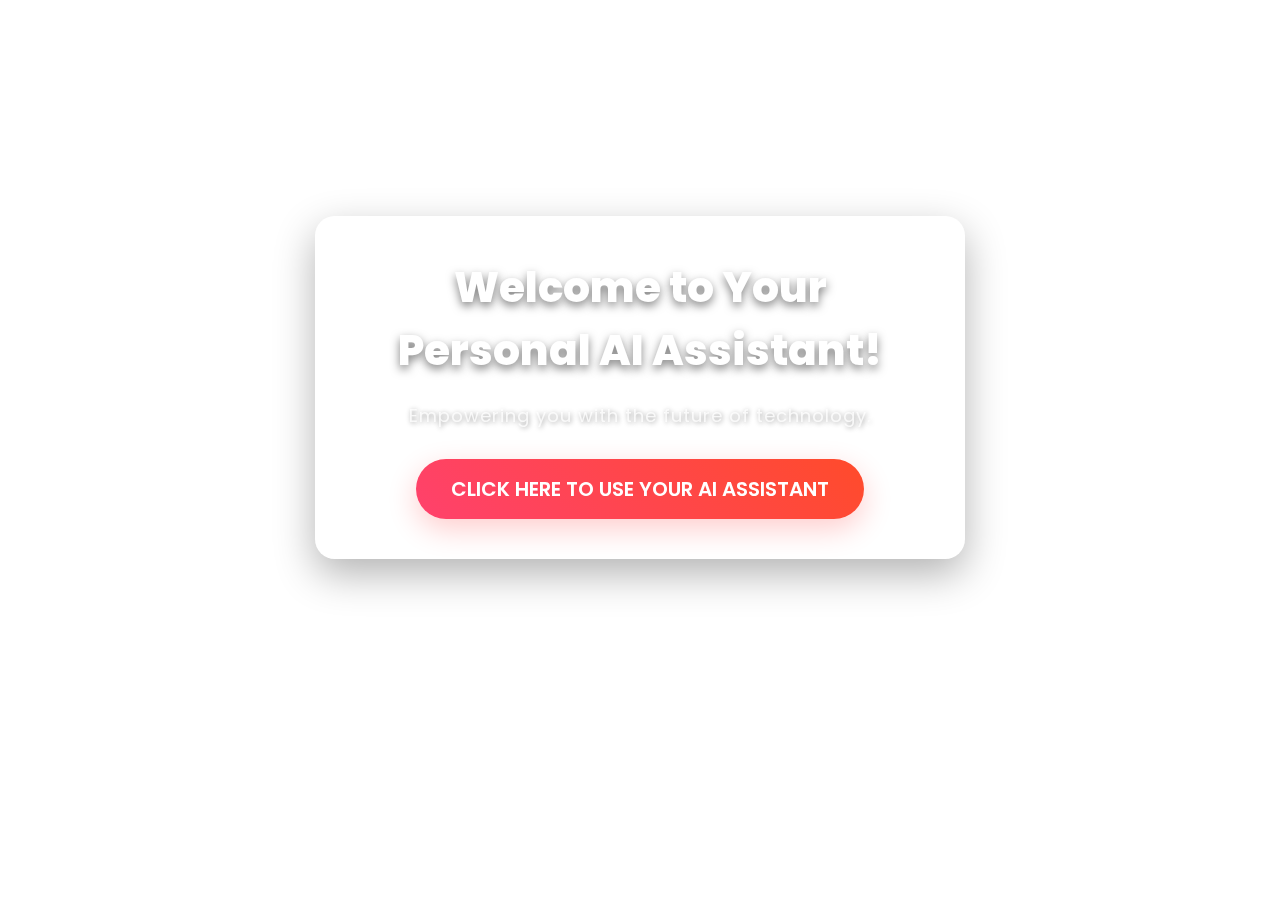
==== home.html @ 75c43264 "first commit" ====
<!DOCTYPE html>
<html lang="en">
<head>
  <meta charset="UTF-8">
  <meta name="viewport" content="width=device-width, initial-scale=1.0">
  <title>AI Virtual Assistant</title>
  <link href="https://fonts.googleapis.com/css2?family=Montserrat:wght@700&family=Poppins:wght@400;600&display=swap" rel="stylesheet">
  <link rel="stylesheet" href="styles.css">
</head>
<body class="home">
  <div class="welcome-container">
    <h1 class="tagline">Welcome to Your Personal AI Assistant!</h1>
    <p class="subheading">Empowering you with the future of technology.</p>
    <a href="index.html" class="botn">Click here to use your AI assistant</a>
  </div>
</body>
</html>
---- styles.css ----
@import url('https://fonts.googleapis.com/css2?family=Roboto:wght@400;700;900&display=swap');


* {
    padding: 0;
    margin: 0;
    box-sizing: border-box;
}

html,
body {
    height: 100%;
    width: 100%;
}

body {
    width: 100vw;
    height: 100vh;
    display: flex;
    justify-content: center;
    align-items: center;
    color: white;
    background: linear-gradient(135deg, rgba(0, 0, 0, 0.6), rgba(0, 0, 0, 0.8)), url(https://t4.ftcdn.net/jpg/05/62/74/25/360_F_562742563_PosEgK2rE0LCRcwGauTfYi8JmwYG26fu.jpg) no-repeat center center fixed;
    background-size: cover;
    position: relative;
    font-family: "Roboto", sans-serif;
}

.container {
    padding: 40px;
    position: absolute;
    left: 50%;  
    top: 50%;
    transform: translateY(-50%);  /* Keep it vertically centered */
    background-color: rgba(0, 0, 0, 0.7);
    border-radius: 15px;
    width: 40%;
    text-align: center;
    display: flex;
    align-items: center;
    justify-content: center;
    flex-direction: column;
    box-shadow: 0 0 20px rgba(0, 0, 0, 0.5);
    
    opacity: 0;  /* Start hidden */
    animation: fadeInRight 1s ease-out forwards;  /* Add a smooth fade-in and right-position animation */
}

h1 {
    font-size: 40px;
    font-weight: bold;
    text-shadow: 3px 3px 8px rgba(0, 0, 0, 0.6);
    margin-bottom: 20px;
}

p {
    color: rgb(249, 249, 7);
    font-size: 18px;
    text-shadow: 1px 1px 5px rgba(0, 0, 0, 0.4);
}

.btn {
    margin-top: 20px;
    padding: 12px 25px;
    font-size: 1.2em;
    cursor: pointer;
    color: #fff;
    background-color: #4CAF50;
    border: none;
    border-radius: 5px;
    transition: background-color 0.3s ease, transform 0.3s ease;
    box-shadow: 0 5px 15px rgba(0, 0, 0, 0.4);
}

.btn:hover {
    background-color: #2f4430;
    transform: scale(1.05);
}

.listening {
    animation: pulse 1s infinite;
    background-color: #FF6347;
    padding: 10px 20px;
    border-radius: 5px;
    box-shadow: 0 5px 15px rgba(0, 0, 0, 0.2);
}

@keyframes pulse {
    0% {
        transform: scale(1);
    }
    50% {
        transform: scale(1.1);
    }
    100% {
        transform: scale(1);
    }
}

@keyframes fadeInRight {
    0% {
        opacity: 0;
        transform: translateY(-50%) translateX(20%); /* Start 20% to the right */
    }
    100% {
        opacity: 1;
        transform: translateY(-50%) translateX(0); /* End at the desired position */
    }
}








/* Styles for home. html page*/
* {
    margin: 0;
    padding: 0;
    box-sizing: border-box;
    font-family: 'Poppins', sans-serif;
  }
  
  /* Body Styling */
  .home {
    background: linear-gradient(to bottom right, #3c0202, #87262b);
    height: 100vh;
    display: flex;
    justify-content: center;
    align-items: center;
    text-align: center;
    overflow: hidden;
    color: white;
    
    background-image: url(https://images.rawpixel.com/image_800/czNmcy1wcml2YXRlL3Jhd3BpeGVsX2ltYWdlcy93ZWJzaXRlX2NvbnRlbnQvbHIvcm00MDctMTA5Yi1rcnhsdzdraS5qcGc.jpg);
    background-repeat: no-repeat;
    background-size: cover;
    overflow: hidden;
}

  
  /* Welcome container */
  .welcome-container {
    background: rgba(255, 255, 255, 0.15);
    bottom: 7%;
    padding: 40px 50px;
    border-radius: 20px;
    box-shadow: 0 15px 40px rgba(0, 0, 0, 0.3);
    backdrop-filter: blur(10px);  /* Blurring the background for a sleek effect */
    width: 100%;
    max-width: 650px;
    position: relative;
    z-index: 10;
  }
  
  /* AI tagline styling */
  .tagline {
    font-size: 42px;
    font-weight: 800;
    color: #fff;
    text-shadow: 0 4px 10px rgba(0, 0, 0, 0.5);
    margin-bottom: 20px;
    animation: fadeIn 2s ease-in-out;
  }
  
  /* Subheading text styling */
  .subheading {
    font-size: 18px;
    font-weight: 400;
    color: rgba(255, 255, 255, 0.8);
    margin-bottom: 30px;
    letter-spacing: 1px;
    animation: fadeIn 2s ease-in-out 0.5s;
  }
  
  /* Hover and Focused button effects */
  .botn {
    font-size: 20px;
    font-weight: 600;
    color: #fff;
    background: linear-gradient(45deg, #ff416c, #ff4b2b); /* Gradient button */
    padding: 15px 35px;
    border-radius: 50px;
    text-decoration: none;
    text-transform: uppercase;
    box-shadow: 0 10px 30px rgba(255, 0, 0, 0.2);
    transition: all 0.3s ease;
    cursor: pointer;
    display: inline-block;
  }
  
  .botn:hover {
    background: linear-gradient(45deg, #ff4b2b, #ff416c);
    box-shadow: 0 15px 50px rgba(255, 0, 0, 0.4);
    transform: translateY(-3px);
  }
  
  /* Button focus state */
  .botn:focus {
    outline: none;
    transform: translateY(0);
    box-shadow: 0 0 15px rgba(255, 255, 255, 0.6);
  }
  
  /* Animation for fading in */
  @keyframes fadeIn {
    0% {
      opacity: 0;
      transform: translateY(30px);
    }
    100% {
      opacity: 1;
      transform: translateY(0);
    }
  }
  
  /* Adding some background effects */
  .home::before {
    content: "";
    background: url('https://source.unsplash.com/1600x900/?ai,technology,abstract') no-repeat center center/cover;
    position: absolute;
    top: 0;
    left: 0;
    width: 100%;
    height: 100%;
    filter: blur(8px);
    z-index: -1;
  }
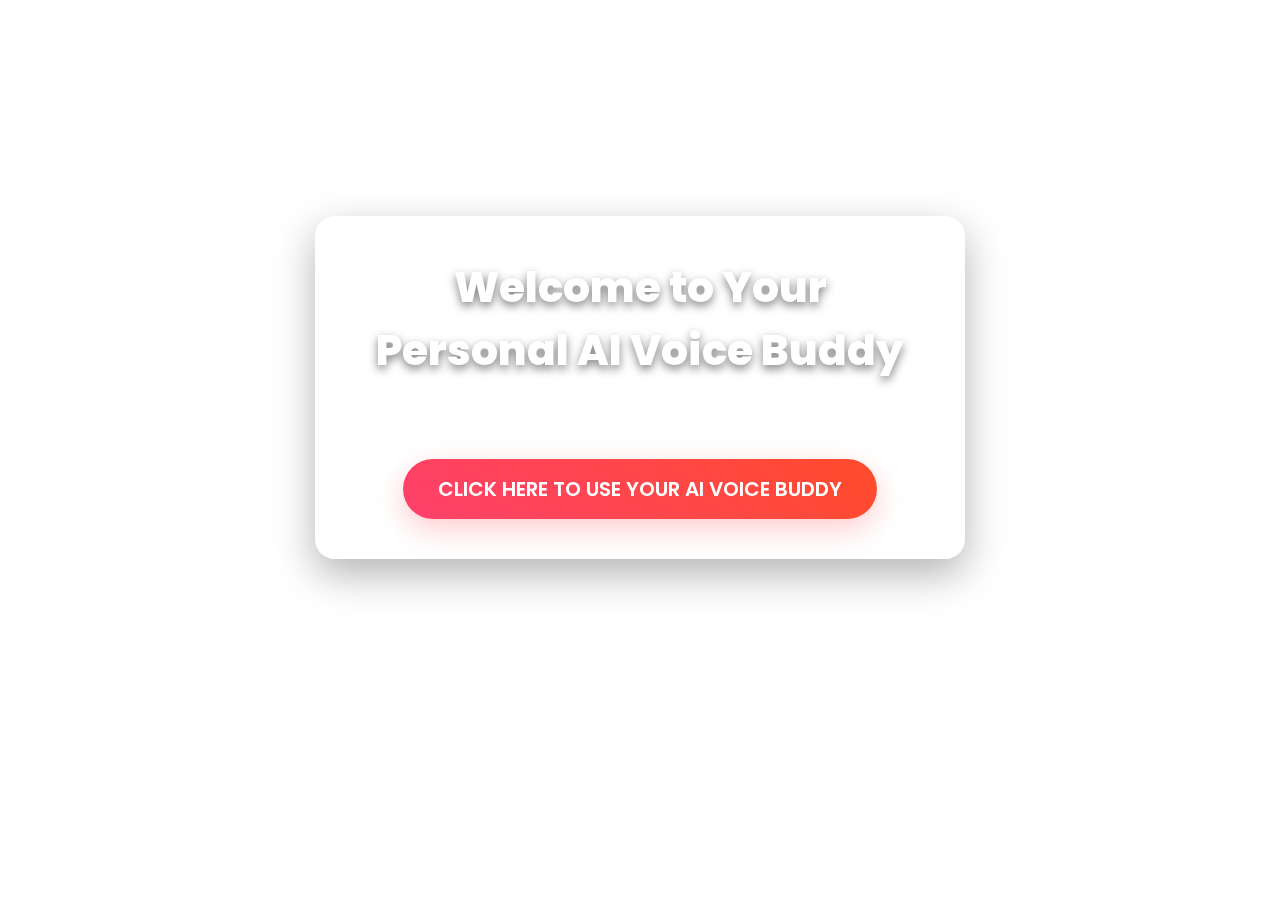
==== commit d2c06b27: "first commit" ====
--- a/home.html
+++ b/home.html
@@ -3,15 +3,15 @@
 <head>
   <meta charset="UTF-8">
   <meta name="viewport" content="width=device-width, initial-scale=1.0">
-  <title>AI Virtual Assistant</title>
+  <title>AI Voice Budddy</title>
   <link href="https://fonts.googleapis.com/css2?family=Montserrat:wght@700&family=Poppins:wght@400;600&display=swap" rel="stylesheet">
   <link rel="stylesheet" href="styles.css">
 </head>
 <body class="home">
   <div class="welcome-container">
-    <h1 class="tagline">Welcome to Your Personal AI Assistant!</h1>
+    <h1 class="tagline">Welcome to Your Personal AI Voice Buddy</h1>
     <p class="subheading">Empowering you with the future of technology.</p>
-    <a href="index.html" class="botn">Click here to use your AI assistant</a>
+    <a href="index.html" class="botn">Click here to use your AI voice Buddy</a>
   </div>
 </body>
 </html>
--- a/styles.css
+++ b/styles.css
@@ -1,5 +1,23 @@
 @import url('https://fonts.googleapis.com/css2?family=Roboto:wght@400;700;900&display=swap');
 
+:root {
+    --primary-color: #4CAF50;
+    --primary-dark: #45a049;
+    --text-light: #ffffff;
+    --text-dark: #333333;
+    --bg-light: #ffffff;
+    --bg-dark: #1a1a1a;
+    --shadow-color: rgba(0, 0, 0, 0.3);
+}
+
+.dark-theme {
+    --primary-color: #50c878;
+    --primary-dark: #3cb371;
+    --text-light: #333333;
+    --text-dark: #ffffff;
+    --bg-light: #1a1a1a;
+    --bg-dark: #ffffff;
+}
 
 * {
     padding: 0;
@@ -7,8 +25,7 @@
     box-sizing: border-box;
 }
 
-html,
-body {
+html, body {
     height: 100%;
     width: 100%;
 }
@@ -19,70 +36,412 @@
     display: flex;
     justify-content: center;
     align-items: center;
-    color: white;
-    background: linear-gradient(135deg, rgba(0, 0, 0, 0.6), rgba(0, 0, 0, 0.8)), url(https://t4.ftcdn.net/jpg/05/62/74/25/360_F_562742563_PosEgK2rE0LCRcwGauTfYi8JmwYG26fu.jpg) no-repeat center center fixed;
+    color: var(--text-light);
+    background: linear-gradient(rgba(0, 0, 0, 0.7), rgba(0, 0, 0, 0.7)),
+                url('https://t4.ftcdn.net/jpg/05/62/74/25/360_F_562742563_PosEgK2rE0LCRcwGauTfYi8JmwYG26fu.jpg') 
+                no-repeat center center fixed;
     background-size: cover;
     position: relative;
     font-family: "Roboto", sans-serif;
+    transition: all 0.3s ease;
+}
+
+.animated-bg {
+    display: none;
 }
 
 .container {
-    padding: 40px;
-    position: absolute;
-    left: 50%;  
-    top: 50%;
-    transform: translateY(-50%);  /* Keep it vertically centered */
-    background-color: rgba(0, 0, 0, 0.7);
-    border-radius: 15px;
-    width: 40%;
+    position: relative;
+    z-index: 2;
+    padding: 30px;
+    background: rgba(0, 0, 0, 0.6);
+    backdrop-filter: blur(10px);
+    border-radius: 20px;
+    width: min(90%, 600px);
     text-align: center;
     display: flex;
     align-items: center;
     justify-content: center;
     flex-direction: column;
-    box-shadow: 0 0 20px rgba(0, 0, 0, 0.5);
-    
-    opacity: 0;  /* Start hidden */
-    animation: fadeInRight 1s ease-out forwards;  /* Add a smooth fade-in and right-position animation */
-}
-
-h1 {
-    font-size: 40px;
-    font-weight: bold;
-    text-shadow: 3px 3px 8px rgba(0, 0, 0, 0.6);
-    margin-bottom: 20px;
-}
-
-p {
-    color: rgb(249, 249, 7);
-    font-size: 18px;
-    text-shadow: 1px 1px 5px rgba(0, 0, 0, 0.4);
+    box-shadow: 0 10px 30px var(--shadow-color);
+    border: 1px solid rgba(255, 255, 255, 0.1);
+    opacity: 0;
+    animation: fadeIn 1s ease-out forwards;
+}
+
+.theme-toggle {
+    position: fixed;
+    top: 20px;
+    right: 20px;
+    background: rgba(0, 0, 0, 0.6);
+    backdrop-filter: blur(10px);
+    border: 1px solid rgba(255, 255, 255, 0.1);
+    padding: 10px;
+    border-radius: 50%;
+    cursor: pointer;
+    z-index: 1000;
+    transition: all 0.3s ease;
+}
+
+.theme-toggle:hover {
+    transform: scale(1.1);
+}
+
+.theme-toggle i {
+    color: var(--text-light);
+    font-size: 20px;
+}
+
+.help-toggle {
+    position: fixed;
+    top: 20px;
+    left: 20px;
+    background: rgba(0, 0, 0, 0.6);
+    backdrop-filter: blur(10px);
+    border: 1px solid rgba(255, 255, 255, 0.1);
+    padding: 10px;
+    border-radius: 50%;
+    cursor: pointer;
+    z-index: 1000;
+    transition: all 0.3s ease;
+}
+
+.help-toggle:hover {
+    transform: scale(1.1);
+}
+
+.help-toggle i {
+    color: var(--text-light);
+    font-size: 20px;
+}
+
+.help-content {
+    display: none;
+    position: fixed;
+    top: 80px;
+    left: 20px;
+    background: rgba(0, 0, 0, 0.8);
+    backdrop-filter: blur(10px);
+    border: 1px solid rgba(255, 255, 255, 0.1);
+    padding: 20px;
+    border-radius: 10px;
+    max-width: 300px;
+    z-index: 1000;
+    color: var(--text-light);
+    transition: all 0.3s ease;
+}
+
+.help-content.show {
+    display: block;
+}
+
+.features-grid {
+    display: grid;
+    grid-template-columns: repeat(2, 1fr);
+    gap: 20px;
+    margin: 30px 0;
+    width: 100%;
+}
+
+.feature-item {
+    background: rgba(255, 255, 255, 0.1);
+    backdrop-filter: blur(10px);
+    border: 1px solid rgba(255, 255, 255, 0.1);
+    box-shadow: 0 8px 32px 0 rgba(31, 38, 135, 0.37);
+    transition: all 0.3s ease;
+    padding: 15px;
+    border-radius: 15px;
+    cursor: pointer;
+}
+
+.feature-item:hover {
+    background: rgba(255, 255, 255, 0.15);
+    transform: translateY(-5px);
+    box-shadow: 0 8px 32px 0 rgba(31, 38, 135, 0.47);
+}
+
+.feature-item i {
+    font-size: 24px;
+    margin-bottom: 10px;
+    color: var(--primary-color);
+}
+
+.voice-wave {
+    display: none;
+    justify-content: center;
+    align-items: center;
+    gap: 5px;
+    height: 50px;
+    margin: 20px 0;
+}
+
+.wave {
+    width: 5px;
+    height: 40px;
+    background: var(--primary-color);
+    animation: wave 1s ease-in-out infinite;
+    border-radius: 10px;
+}
+
+.wave:nth-child(2) {
+    animation-delay: 0.2s;
+}
+
+.wave:nth-child(3) {
+    animation-delay: 0.4s;
+}
+
+.listening .voice-wave {
+    display: flex;
+}
+
+.text-input {
+    display: flex;
+    gap: 10px;
+    width: 100%;
+    margin-top: 20px;
+}
+
+.text-input input {
+    flex: 1;
+    padding: 10px 15px;
+    border: none;
+    border-radius: 25px;
+    background: rgba(255, 255, 255, 0.1);
+    color: var(--text-light);
+    font-size: 16px;
+}
+
+.btn-small {
+    padding: 10px;
+    border-radius: 50%;
+    background: var(--primary-color);
+    color: white;
+    border: none;
+    cursor: pointer;
+    transition: all 0.3s ease;
+}
+
+.feature-grid {
+    display: grid;
+    grid-template-columns: repeat(2, 1fr);
+    gap: 20px;
+    margin-top: 20px;
+    width: 100%;
+}
+
+.feature-item {
+    background: rgba(255, 255, 255, 0.1);
+    padding: 20px;
+    border-radius: 15px;
+    cursor: pointer;
+    position: relative;
+    overflow: hidden;
+    transition: all 0.3s cubic-bezier(0.4, 0, 0.2, 1);
+    border: 1px solid rgba(255, 255, 255, 0.1);
+}
+
+.feature-item:hover {
+    transform: translateY(-5px);
+    background: rgba(255, 255, 255, 0.15);
+    box-shadow: 0 8px 32px 0 rgba(31, 38, 135, 0.37);
+    border: 1px solid rgba(255, 255, 255, 0.2);
+}
+
+.feature-item::before {
+    content: '';
+    position: absolute;
+    top: 0;
+    left: -100%;
+    width: 100%;
+    height: 100%;
+    background: linear-gradient(
+        90deg,
+        transparent,
+        rgba(255, 255, 255, 0.1),
+        transparent
+    );
+    transition: left 0.7s;
+}
+
+.feature-item:hover::before {
+    left: 100%;
+}
+
+.feature-item i {
+    font-size: 28px;
+    margin-bottom: 15px;
+    background: linear-gradient(135deg, var(--primary-color), var(--primary-dark));
+    -webkit-background-clip: text;
+    -webkit-text-fill-color: transparent;
+    transition: transform 0.3s ease;
+}
+
+.feature-item:hover i {
+    transform: scale(1.1);
+}
+
+.feature-item h3 {
+    margin-bottom: 10px;
+    font-weight: 600;
+    position: relative;
+    display: inline-block;
+}
+
+.feature-item h3::after {
+    content: '';
+    position: absolute;
+    width: 0;
+    height: 2px;
+    bottom: -4px;
+    left: 50%;
+    background: var(--primary-color);
+    transition: all 0.3s ease;
+    transform: translateX(-50%);
+}
+
+.feature-item:hover h3::after {
+    width: 100%;
+}
+
+.command-history {
+    width: 100%;
+    margin-top: 30px;
+    text-align: left;
+}
+
+.command-history h3 {
+    margin-bottom: 10px;
+    color: var(--primary-color);
+}
+
+#history-list {
+    list-style: none;
+    max-height: 150px;
+    overflow-y: auto;
+}
+
+#history-list li {
+    padding: 8px;
+    border-bottom: 1px solid rgba(255, 255, 255, 0.1);
+    font-size: 14px;
+}
+
+.help-menu {
+    position: fixed;
+    bottom: 20px;
+    right: 20px;
+    z-index: 1000;
+}
+
+.help-toggle {
+    background: var(--primary-color);
+    color: white;
+    border: none;
+    border-radius: 50%;
+    width: 50px;
+    height: 50px;
+    font-size: 24px;
+    cursor: pointer;
+    transition: all 0.3s ease;
+}
+
+.help-content {
+    position: absolute;
+    bottom: 60px;
+    right: 0;
+    background: rgba(0, 0, 0, 0.9);
+    padding: 20px;
+    border-radius: 10px;
+    width: 300px;
+    display: none;
+}
+
+.help-content.active {
+    display: block;
+}
+
+.help-content h3 {
+    color: var(--primary-color);
+    margin-bottom: 10px;
+}
+
+.help-content ul {
+    list-style: none;
+}
+
+.help-content li {
+    padding: 5px 0;
+    font-size: 14px;
 }
 
 .btn {
-    margin-top: 20px;
-    padding: 12px 25px;
-    font-size: 1.2em;
+    position: relative;
+    overflow: hidden;
+    background: linear-gradient(45deg, var(--primary-color), var(--primary-dark));
+    border: none;
+    color: white;
+    padding: 15px 30px;
+    border-radius: 30px;
+    font-size: 16px;
     cursor: pointer;
-    color: #fff;
-    background-color: #4CAF50;
-    border: none;
-    border-radius: 5px;
-    transition: background-color 0.3s ease, transform 0.3s ease;
-    box-shadow: 0 5px 15px rgba(0, 0, 0, 0.4);
+    transition: all 0.3s ease;
+    box-shadow: 0 5px 15px rgba(0, 0, 0, 0.2);
 }
 
 .btn:hover {
-    background-color: #2f4430;
-    transform: scale(1.05);
-}
-
-.listening {
-    animation: pulse 1s infinite;
-    background-color: #FF6347;
-    padding: 10px 20px;
-    border-radius: 5px;
-    box-shadow: 0 5px 15px rgba(0, 0, 0, 0.2);
+    transform: translateY(-2px);
+    box-shadow: 0 8px 25px rgba(0, 0, 0, 0.3);
+}
+
+.btn::after {
+    content: '';
+    position: absolute;
+    top: -50%;
+    left: -50%;
+    width: 200%;
+    height: 200%;
+    background: linear-gradient(
+        45deg,
+        transparent,
+        rgba(255, 255, 255, 0.1),
+        transparent
+    );
+    transform: rotate(45deg);
+    animation: glow 2s linear infinite;
+}
+
+@keyframes gradient {
+    0% {
+        background-position: 0% 50%;
+    }
+    50% {
+        background-position: 100% 50%;
+    }
+    100% {
+        background-position: 0% 50%;
+    }
+}
+
+@keyframes float {
+    0% {
+        transform: translateY(0px);
+    }
+    50% {
+        transform: translateY(-20px);
+    }
+    100% {
+        transform: translateY(0px);
+    }
+}
+
+@keyframes wave {
+    0%, 100% {
+        height: 20px;
+    }
+    50% {
+        height: 40px;
+    }
 }
 
 @keyframes pulse {
@@ -90,32 +449,197 @@
         transform: scale(1);
     }
     50% {
-        transform: scale(1.1);
+        transform: scale(1.05);
     }
     100% {
         transform: scale(1);
     }
 }
 
-@keyframes fadeInRight {
+@keyframes fadeIn {
+    from {
+        opacity: 0;
+        transform: translate(-50%, -40%);
+    }
+    to {
+        opacity: 1;
+        transform: translate(-50%, -50%);
+    }
+}
+
+@keyframes glow {
     0% {
-        opacity: 0;
-        transform: translateY(-50%) translateX(20%); /* Start 20% to the right */
+        transform: rotate(45deg) translateX(-100%);
     }
     100% {
-        opacity: 1;
-        transform: translateY(-50%) translateX(0); /* End at the desired position */
-    }
-}
-
-
-
-
-
-
-
-
-/* Styles for home. html page*/
+        transform: rotate(45deg) translateX(100%);
+    }
+}
+
+/* AI Robot Image */
+.ai-robot {
+    position: fixed;
+    left: calc(50% - 450px);
+    top: 50%;
+    transform: translateY(-50%);
+    z-index: 10;
+    animation: floatRobot 3s ease-in-out infinite;
+}
+
+.ai-robot img {
+    width: 200px;
+    height: 200px;
+    filter: drop-shadow(0 0 20px rgba(76, 175, 80, 0.3));
+    transition: transform 0.3s ease;
+}
+
+.ai-robot:hover img {
+    transform: scale(1.05);
+}
+
+@keyframes floatRobot {
+    0%, 100% {
+        transform: translateY(-50%);
+    }
+    50% {
+        transform: translateY(calc(-50% - 15px));
+    }
+}
+
+/* Media query for smaller screens */
+@media screen and (max-width: 1200px) {
+    .ai-robot {
+        left: 20px;
+    }
+}
+
+@media screen and (max-width: 768px) {
+    .ai-robot {
+        display: none;
+    }
+}
+
+/* Mobile-specific styles */
+@media screen and (max-width: 768px) {
+    .container {
+        width: 95%;
+        padding: 20px;
+        margin: 10px;
+    }
+
+    body {
+        background-attachment: scroll;
+        background-position: center;
+    }
+
+    .features-grid {
+        grid-template-columns: 1fr;
+        gap: 15px;
+        margin: 20px 0;
+    }
+
+    .feature-item {
+        padding: 12px;
+    }
+
+    .feature-item i {
+        font-size: 20px;
+    }
+
+    h1 {
+        font-size: 24px;
+        margin-bottom: 10px;
+    }
+
+    p {
+        font-size: 14px;
+    }
+
+    .theme-toggle, .help-toggle {
+        padding: 8px;
+        top: 10px;
+    }
+
+    .theme-toggle {
+        right: 10px;
+    }
+
+    .help-toggle {
+        left: 10px;
+    }
+
+    .help-content {
+        max-width: 85%;
+        top: 60px;
+        left: 50%;
+        transform: translateX(-50%);
+        font-size: 14px;
+        padding: 15px;
+    }
+
+    #text-command {
+        width: 100%;
+        max-width: none;
+        margin: 10px 0;
+    }
+
+    button {
+        padding: 8px 16px;
+        font-size: 14px;
+    }
+
+    .command-history {
+        max-height: 150px;
+    }
+
+    #history-list {
+        font-size: 13px;
+    }
+}
+
+/* Small phone styles */
+@media screen and (max-width: 380px) {
+    .container {
+        width: 98%;
+        padding: 15px;
+    }
+
+    .feature-item {
+        padding: 10px;
+    }
+
+    h1 {
+        font-size: 22px;
+    }
+
+    .theme-toggle, .help-toggle {
+        padding: 6px;
+    }
+
+    .theme-toggle i, .help-toggle i {
+        font-size: 16px;
+    }
+}
+
+/* Landscape orientation */
+@media screen and (max-height: 500px) and (orientation: landscape) {
+    .container {
+        margin: 5px auto;
+        padding: 15px;
+    }
+
+    .features-grid {
+        grid-template-columns: repeat(2, 1fr);
+        gap: 10px;
+        margin: 15px 0;
+    }
+
+    .command-history {
+        max-height: 100px;
+    }
+}
+
+/* Styles for home.html page*/
 * {
     margin: 0;
     padding: 0;
@@ -227,5 +751,4 @@
     height: 100%;
     filter: blur(8px);
     z-index: -1;
-  }
-  +  }